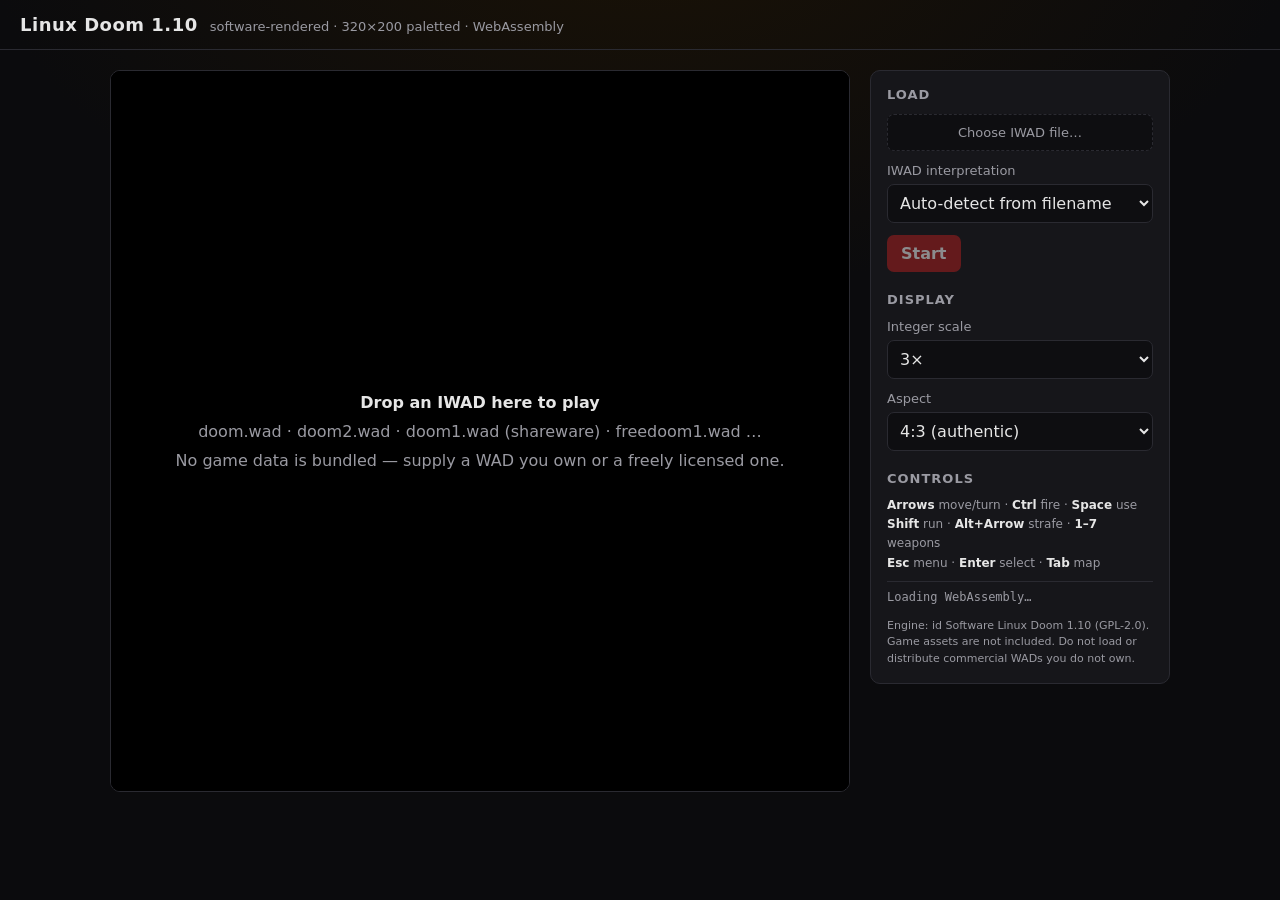
==== web/index.html @ f1201b15 "Add browser platform layer, WebGL-ready 2D compositor, host page, and WASM build Co-authored-by: Vic" ====
<!DOCTYPE html>
<html lang="en">
<head>
<meta charset="utf-8" />
<meta name="viewport" content="width=device-width, initial-scale=1" />
<title>Linux Doom 1.10 — Browser Port</title>
<style>
  :root {
    --bg: #0b0b0d;
    --panel: #16161a;
    --border: #2a2a31;
    --text: #e6e6e6;
    --muted: #9a9aa2;
    --accent: #b21f1f;
    --accent2: #d98324;
  }
  * { box-sizing: border-box; }
  html, body {
    margin: 0;
    height: 100%;
    background: radial-gradient(1200px 700px at 50% -10%, #1a1206 0%, var(--bg) 55%);
    color: var(--text);
    font-family: ui-sans-serif, system-ui, -apple-system, Segoe UI, Roboto, sans-serif;
  }
  header {
    display: flex; align-items: baseline; gap: 12px;
    padding: 14px 20px; border-bottom: 1px solid var(--border);
  }
  header h1 { font-size: 18px; margin: 0; letter-spacing: 0.5px; }
  header .sub { color: var(--muted); font-size: 13px; }
  main {
    max-width: 1100px; margin: 0 auto; padding: 20px;
    display: grid; grid-template-columns: 1fr 300px; gap: 20px;
  }
  @media (max-width: 900px) { main { grid-template-columns: 1fr; } }

  .stage {
    background: #000; border: 1px solid var(--border); border-radius: 10px;
    display: flex; align-items: center; justify-content: center;
    min-height: 480px; position: relative; overflow: hidden;
  }
  canvas#screen {
    image-rendering: pixelated; image-rendering: crisp-edges;
    background: #000; display: block;
  }
  #dropHint {
    position: absolute; inset: 0; display: flex; flex-direction: column;
    align-items: center; justify-content: center; gap: 10px;
    color: var(--muted); text-align: center; padding: 24px; pointer-events: none;
  }
  #dropHint strong { color: var(--text); font-size: 16px; }
  .stage.dragover { outline: 2px dashed var(--accent2); outline-offset: -8px; }

  aside {
    background: var(--panel); border: 1px solid var(--border);
    border-radius: 10px; padding: 16px; height: fit-content;
  }
  aside h2 { font-size: 13px; text-transform: uppercase; letter-spacing: 1px;
    color: var(--muted); margin: 0 0 10px; }
  .row { margin: 12px 0; }
  label { display: block; font-size: 13px; margin-bottom: 6px; color: var(--muted); }
  button, select, input[type=file] { font: inherit; }
  .btn {
    display: inline-block; background: var(--accent); color: #fff; border: 0;
    padding: 9px 14px; border-radius: 7px; cursor: pointer; font-weight: 600;
  }
  .btn:hover { filter: brightness(1.1); }
  .btn:disabled { opacity: 0.5; cursor: not-allowed; }
  select {
    width: 100%; padding: 8px; background: #0e0e11; color: var(--text);
    border: 1px solid var(--border); border-radius: 7px;
  }
  .file {
    display: block; width: 100%; padding: 10px; text-align: center;
    border: 1px dashed var(--border); border-radius: 7px; cursor: pointer;
    color: var(--muted); background: #0e0e11;
  }
  .file:hover { border-color: var(--accent2); color: var(--text); }
  input[type=file] { display: none; }
  .status {
    font-family: ui-monospace, SFMono-Regular, Menlo, monospace; font-size: 12px;
    color: var(--muted); white-space: pre-wrap; margin-top: 8px;
    max-height: 160px; overflow: auto; border-top: 1px solid var(--border);
    padding-top: 8px;
  }
  .keys { font-size: 12px; color: var(--muted); line-height: 1.6; }
  .keys b { color: var(--text); }
  .legal { font-size: 11px; color: var(--muted); margin-top: 14px; line-height: 1.5; }
  a { color: var(--accent2); }
</style>
</head>
<body>
<header>
  <h1>Linux Doom 1.10</h1>
  <span class="sub">software-rendered · 320×200 paletted · WebAssembly</span>
</header>

<main>
  <section class="stage" id="stage">
    <canvas id="screen" width="960" height="720"></canvas>
    <div id="dropHint">
      <strong>Drop an IWAD here to play</strong>
      <span>doom.wad · doom2.wad · doom1.wad (shareware) · freedoom1.wad …</span>
      <span>No game data is bundled — supply a WAD you own or a freely licensed one.</span>
    </div>
  </section>

  <aside>
    <h2>Load</h2>
    <div class="row">
      <label class="file" for="wadInput" id="fileLabel">Choose IWAD file…</label>
      <input type="file" id="wadInput" accept=".wad,.WAD" />
    </div>
    <div class="row">
      <label for="iwadType">IWAD interpretation</label>
      <select id="iwadType">
        <option value="auto">Auto-detect from filename</option>
        <option value="doom.wad">Ultimate/Registered Doom (doom.wad)</option>
        <option value="doom1.wad">Doom shareware (doom1.wad)</option>
        <option value="doom2.wad">Doom II (doom2.wad)</option>
        <option value="tnt.wad">TNT: Evilution (tnt.wad)</option>
        <option value="plutonia.wad">Plutonia (plutonia.wad)</option>
      </select>
    </div>
    <div class="row">
      <button class="btn" id="startBtn" disabled>Start</button>
    </div>

    <h2 style="margin-top:20px">Display</h2>
    <div class="row">
      <label for="scaleSel">Integer scale</label>
      <select id="scaleSel">
        <option value="0">Fit stage</option>
        <option value="2">2×</option>
        <option value="3" selected>3×</option>
        <option value="4">4×</option>
      </select>
    </div>
    <div class="row">
      <label for="aspectSel">Aspect</label>
      <select id="aspectSel">
        <option value="43" selected>4:3 (authentic)</option>
        <option value="square">Square pixels (1:1)</option>
      </select>
    </div>

    <h2 style="margin-top:20px">Controls</h2>
    <div class="keys">
      <b>Arrows</b> move/turn · <b>Ctrl</b> fire · <b>Space</b> use<br/>
      <b>Shift</b> run · <b>Alt+Arrow</b> strafe · <b>1–7</b> weapons<br/>
      <b>Esc</b> menu · <b>Enter</b> select · <b>Tab</b> map
    </div>

    <div class="status" id="status">Loading WebAssembly…</div>

    <div class="legal">
      Engine: id Software Linux Doom 1.10 (GPL-2.0). Game assets are not
      included. Do not load or distribute commercial WADs you do not own.
    </div>
  </aside>
</main>

<script src="dist/doom.js"></script>
<script src="compositor.js"></script>
<script src="input.js"></script>
<script src="main.js"></script>
</body>
</html>
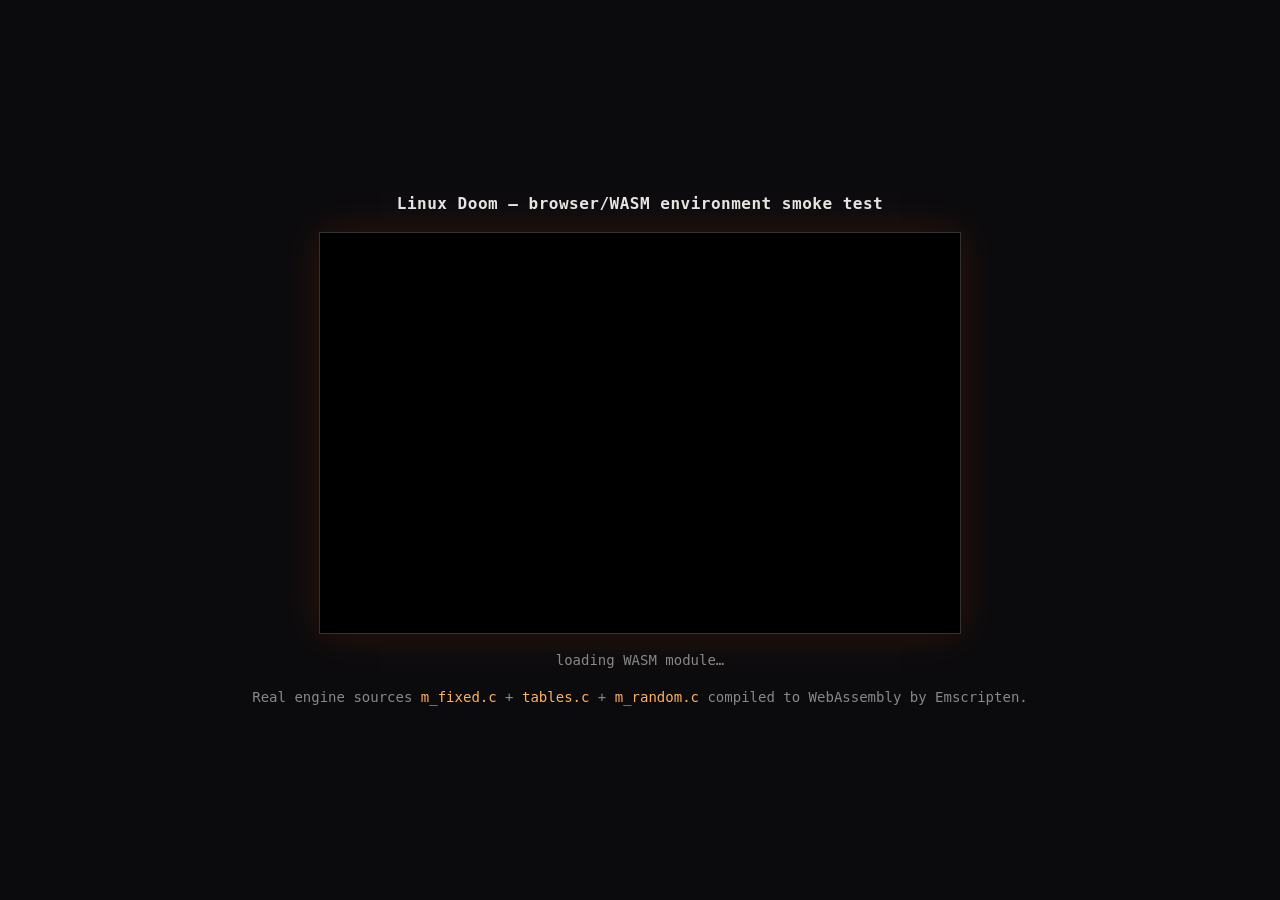
==== commit e3321f25: "Add web/ WASM environment smoke test from real engine sources Compile the unmodified engine math (m_" ====
--- a/web/index.html
+++ b/web/index.html
@@ -3,166 +3,96 @@
 <head>
 <meta charset="utf-8" />
 <meta name="viewport" content="width=device-width, initial-scale=1" />
-<title>Linux Doom 1.10 — Browser Port</title>
+<title>Linux Doom — WASM environment smoke test</title>
 <style>
-  :root {
-    --bg: #0b0b0d;
-    --panel: #16161a;
-    --border: #2a2a31;
-    --text: #e6e6e6;
-    --muted: #9a9aa2;
-    --accent: #b21f1f;
-    --accent2: #d98324;
+  :root { color-scheme: dark; }
+  body {
+    margin: 0; min-height: 100vh; display: flex; flex-direction: column;
+    align-items: center; justify-content: center; gap: 16px;
+    background: #0b0b0d; color: #e6e6e6;
+    font: 14px/1.5 ui-monospace, SFMono-Regular, Menlo, monospace;
   }
-  * { box-sizing: border-box; }
-  html, body {
-    margin: 0;
-    height: 100%;
-    background: radial-gradient(1200px 700px at 50% -10%, #1a1206 0%, var(--bg) 55%);
-    color: var(--text);
-    font-family: ui-sans-serif, system-ui, -apple-system, Segoe UI, Roboto, sans-serif;
+  h1 { font-size: 16px; margin: 0; letter-spacing: .5px; }
+  canvas {
+    image-rendering: pixelated;
+    width: 640px; height: 400px;           /* integer 2x of 320x200 */
+    border: 1px solid #333; background: #000;
+    box-shadow: 0 0 40px rgba(255,80,0,.15);
   }
-  header {
-    display: flex; align-items: baseline; gap: 12px;
-    padding: 14px 20px; border-bottom: 1px solid var(--border);
-  }
-  header h1 { font-size: 18px; margin: 0; letter-spacing: 0.5px; }
-  header .sub { color: var(--muted); font-size: 13px; }
-  main {
-    max-width: 1100px; margin: 0 auto; padding: 20px;
-    display: grid; grid-template-columns: 1fr 300px; gap: 20px;
-  }
-  @media (max-width: 900px) { main { grid-template-columns: 1fr; } }
-
-  .stage {
-    background: #000; border: 1px solid var(--border); border-radius: 10px;
-    display: flex; align-items: center; justify-content: center;
-    min-height: 480px; position: relative; overflow: hidden;
-  }
-  canvas#screen {
-    image-rendering: pixelated; image-rendering: crisp-edges;
-    background: #000; display: block;
-  }
-  #dropHint {
-    position: absolute; inset: 0; display: flex; flex-direction: column;
-    align-items: center; justify-content: center; gap: 10px;
-    color: var(--muted); text-align: center; padding: 24px; pointer-events: none;
-  }
-  #dropHint strong { color: var(--text); font-size: 16px; }
-  .stage.dragover { outline: 2px dashed var(--accent2); outline-offset: -8px; }
-
-  aside {
-    background: var(--panel); border: 1px solid var(--border);
-    border-radius: 10px; padding: 16px; height: fit-content;
-  }
-  aside h2 { font-size: 13px; text-transform: uppercase; letter-spacing: 1px;
-    color: var(--muted); margin: 0 0 10px; }
-  .row { margin: 12px 0; }
-  label { display: block; font-size: 13px; margin-bottom: 6px; color: var(--muted); }
-  button, select, input[type=file] { font: inherit; }
-  .btn {
-    display: inline-block; background: var(--accent); color: #fff; border: 0;
-    padding: 9px 14px; border-radius: 7px; cursor: pointer; font-weight: 600;
-  }
-  .btn:hover { filter: brightness(1.1); }
-  .btn:disabled { opacity: 0.5; cursor: not-allowed; }
-  select {
-    width: 100%; padding: 8px; background: #0e0e11; color: var(--text);
-    border: 1px solid var(--border); border-radius: 7px;
-  }
-  .file {
-    display: block; width: 100%; padding: 10px; text-align: center;
-    border: 1px dashed var(--border); border-radius: 7px; cursor: pointer;
-    color: var(--muted); background: #0e0e11;
-  }
-  .file:hover { border-color: var(--accent2); color: var(--text); }
-  input[type=file] { display: none; }
-  .status {
-    font-family: ui-monospace, SFMono-Regular, Menlo, monospace; font-size: 12px;
-    color: var(--muted); white-space: pre-wrap; margin-top: 8px;
-    max-height: 160px; overflow: auto; border-top: 1px solid var(--border);
-    padding-top: 8px;
-  }
-  .keys { font-size: 12px; color: var(--muted); line-height: 1.6; }
-  .keys b { color: var(--text); }
-  .legal { font-size: 11px; color: var(--muted); margin-top: 14px; line-height: 1.5; }
-  a { color: var(--accent2); }
+  #status { min-height: 1.4em; }
+  .ok { color: #6fdc6f; } .bad { color: #ff6b6b; } .muted { color: #888; }
+  code { color: #ffb060; }
 </style>
 </head>
 <body>
-<header>
-  <h1>Linux Doom 1.10</h1>
-  <span class="sub">software-rendered · 320×200 paletted · WebAssembly</span>
-</header>
+  <h1>Linux Doom &mdash; browser/WASM environment smoke test</h1>
+  <canvas id="screen" width="320" height="200"></canvas>
+  <div id="status" class="muted">loading WASM module&hellip;</div>
+  <div class="muted">
+    Real engine sources <code>m_fixed.c</code> + <code>tables.c</code> +
+    <code>m_random.c</code> compiled to WebAssembly by Emscripten.
+  </div>
 
-<main>
-  <section class="stage" id="stage">
-    <canvas id="screen" width="960" height="720"></canvas>
-    <div id="dropHint">
-      <strong>Drop an IWAD here to play</strong>
-      <span>doom.wad · doom2.wad · doom1.wad (shareware) · freedoom1.wad …</span>
-      <span>No game data is bundled — supply a WAD you own or a freely licensed one.</span>
-    </div>
-  </section>
+  <script type="module">
+    import createDoomSmoke from "./dist/doom_smoke.js";
 
-  <aside>
-    <h2>Load</h2>
-    <div class="row">
-      <label class="file" for="wadInput" id="fileLabel">Choose IWAD file…</label>
-      <input type="file" id="wadInput" accept=".wad,.WAD" />
-    </div>
-    <div class="row">
-      <label for="iwadType">IWAD interpretation</label>
-      <select id="iwadType">
-        <option value="auto">Auto-detect from filename</option>
-        <option value="doom.wad">Ultimate/Registered Doom (doom.wad)</option>
-        <option value="doom1.wad">Doom shareware (doom1.wad)</option>
-        <option value="doom2.wad">Doom II (doom2.wad)</option>
-        <option value="tnt.wad">TNT: Evilution (tnt.wad)</option>
-        <option value="plutonia.wad">Plutonia (plutonia.wad)</option>
-      </select>
-    </div>
-    <div class="row">
-      <button class="btn" id="startBtn" disabled>Start</button>
-    </div>
+    const statusEl = document.getElementById("status");
+    const canvas = document.getElementById("screen");
+    const ctx = canvas.getContext("2d");
 
-    <h2 style="margin-top:20px">Display</h2>
-    <div class="row">
-      <label for="scaleSel">Integer scale</label>
-      <select id="scaleSel">
-        <option value="0">Fit stage</option>
-        <option value="2">2×</option>
-        <option value="3" selected>3×</option>
-        <option value="4">4×</option>
-      </select>
-    </div>
-    <div class="row">
-      <label for="aspectSel">Aspect</label>
-      <select id="aspectSel">
-        <option value="43" selected>4:3 (authentic)</option>
-        <option value="square">Square pixels (1:1)</option>
-      </select>
-    </div>
+    try {
+      const M = await createDoomSmoke();
 
-    <h2 style="margin-top:20px">Controls</h2>
-    <div class="keys">
-      <b>Arrows</b> move/turn · <b>Ctrl</b> fire · <b>Space</b> use<br/>
-      <b>Shift</b> run · <b>Alt+Arrow</b> strafe · <b>1–7</b> weapons<br/>
-      <b>Esc</b> menu · <b>Enter</b> select · <b>Tab</b> map
-    </div>
+      const selftest = M.cwrap("selftest", "number", []);
+      const initPalette = M.cwrap("init_palette", null, []);
+      const renderFrame = M.cwrap("render_frame", null, ["number"]);
+      const getFb = M.cwrap("get_framebuffer", "number", []);
+      const getPal = M.cwrap("get_palette", "number", []);
+      const fbW = M.cwrap("framebuffer_width", "number", []);
+      const fbH = M.cwrap("framebuffer_height", "number", []);
 
-    <div class="status" id="status">Loading WebAssembly…</div>
+      const passed = selftest() === 1;
+      initPalette();
 
-    <div class="legal">
-      Engine: id Software Linux Doom 1.10 (GPL-2.0). Game assets are not
-      included. Do not load or distribute commercial WADs you do not own.
-    </div>
-  </aside>
-</main>
+      const W = fbW(), H = fbH();
+      const image = ctx.createImageData(W, H);
 
-<script src="dist/doom.js"></script>
-<script src="compositor.js"></script>
-<script src="input.js"></script>
-<script src="main.js"></script>
+      statusEl.innerHTML = passed
+        ? `self-test <span class="ok">PASSED</span> &mdash; real Doom fixed-point / trig / RNG verified in WASM`
+        : `self-test <span class="bad">FAILED</span>`;
+
+      let tic = 0;
+      function frame() {
+        renderFrame(tic++);
+
+        const fbPtr = getFb();
+        const palPtr = getPal();
+        const fb = M.HEAPU8.subarray(fbPtr, fbPtr + W * H);
+        const pal = M.HEAPU8.subarray(palPtr, palPtr + 256 * 3);
+        const out = image.data;
+
+        // Palette expand: 8-bit index -> RGBA, exactly the documented model
+        // (indices produced on the CPU, RGB expansion in the presenter).
+        for (let i = 0; i < W * H; i++) {
+          const idx = fb[i] * 3;
+          const o = i * 4;
+          out[o]     = pal[idx];
+          out[o + 1] = pal[idx + 1];
+          out[o + 2] = pal[idx + 2];
+          out[o + 3] = 255;
+        }
+        ctx.putImageData(image, 0, 0);
+        requestAnimationFrame(frame);
+      }
+      requestAnimationFrame(frame);
+
+      // Expose a signal for automated verification.
+      window.__SMOKE_OK__ = passed;
+    } catch (err) {
+      statusEl.innerHTML = `<span class="bad">error:</span> ${err}`;
+      window.__SMOKE_OK__ = false;
+      throw err;
+    }
+  </script>
 </body>
 </html>
